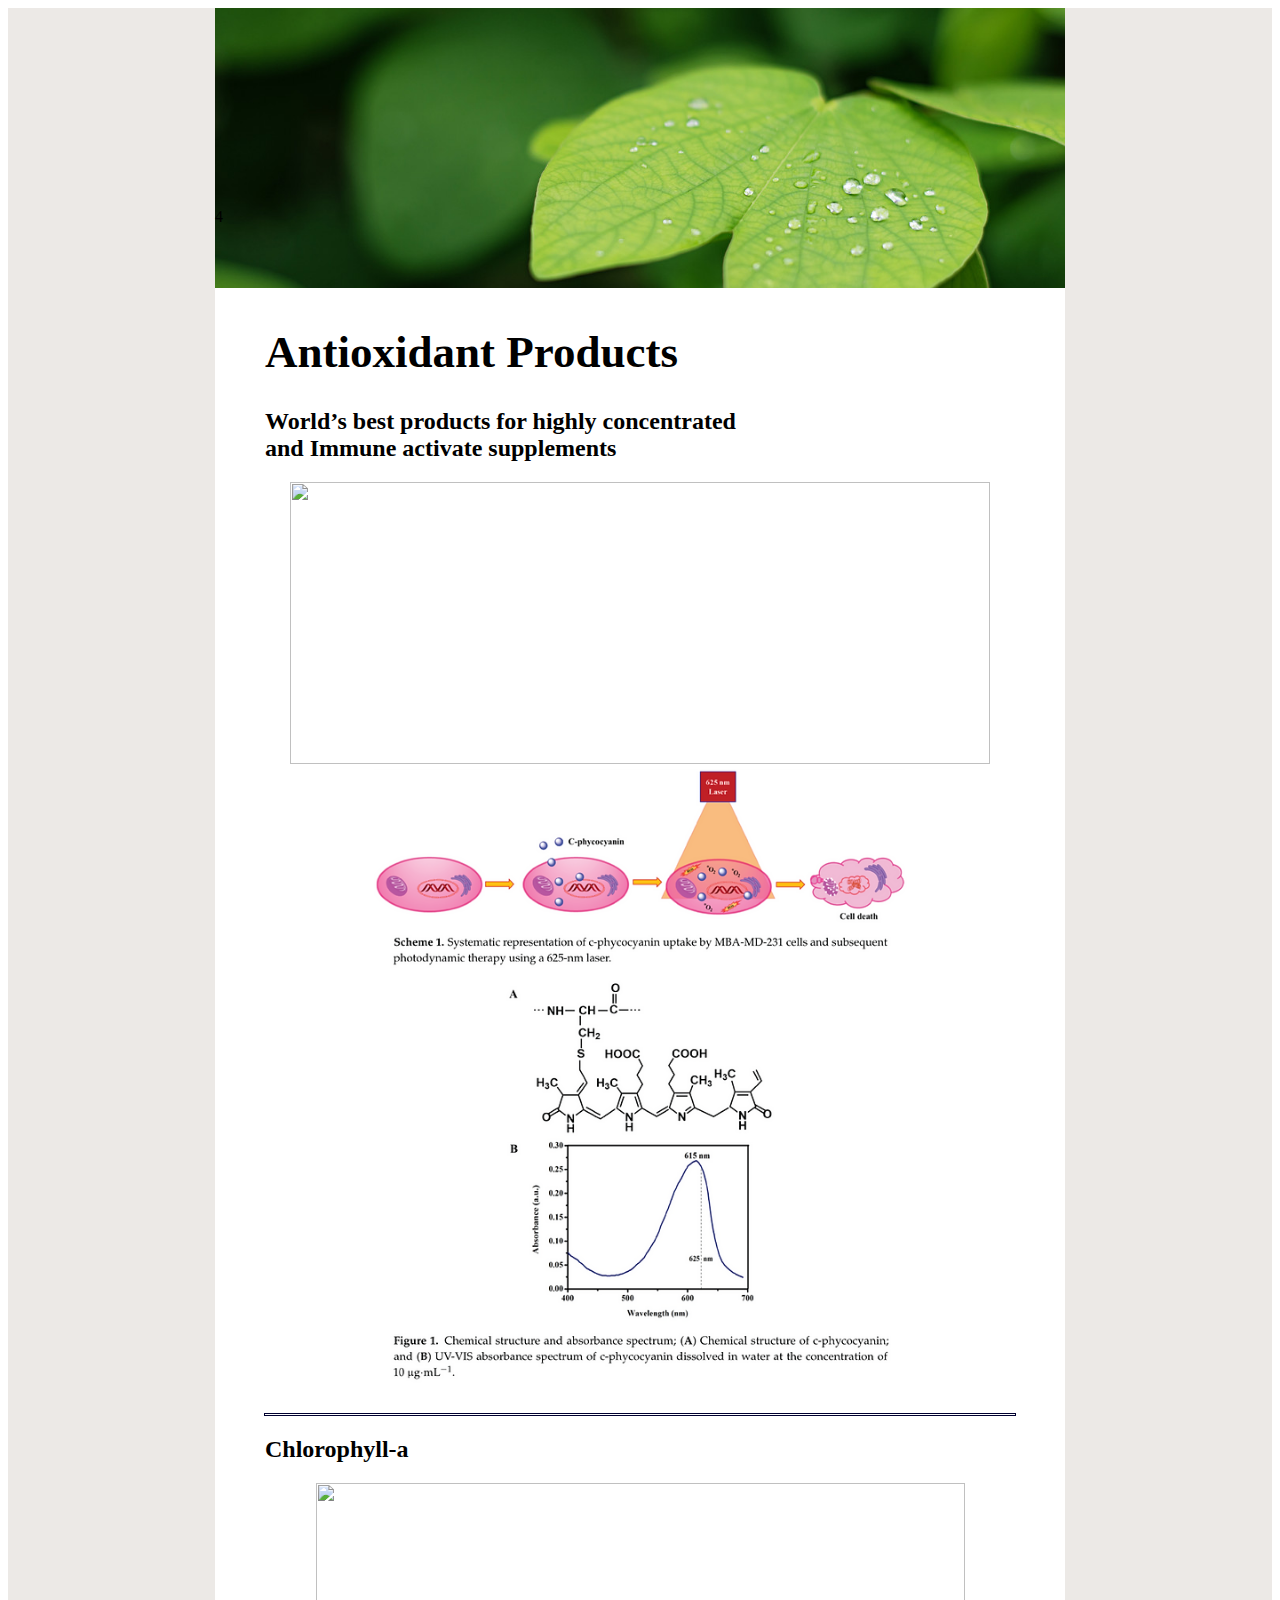
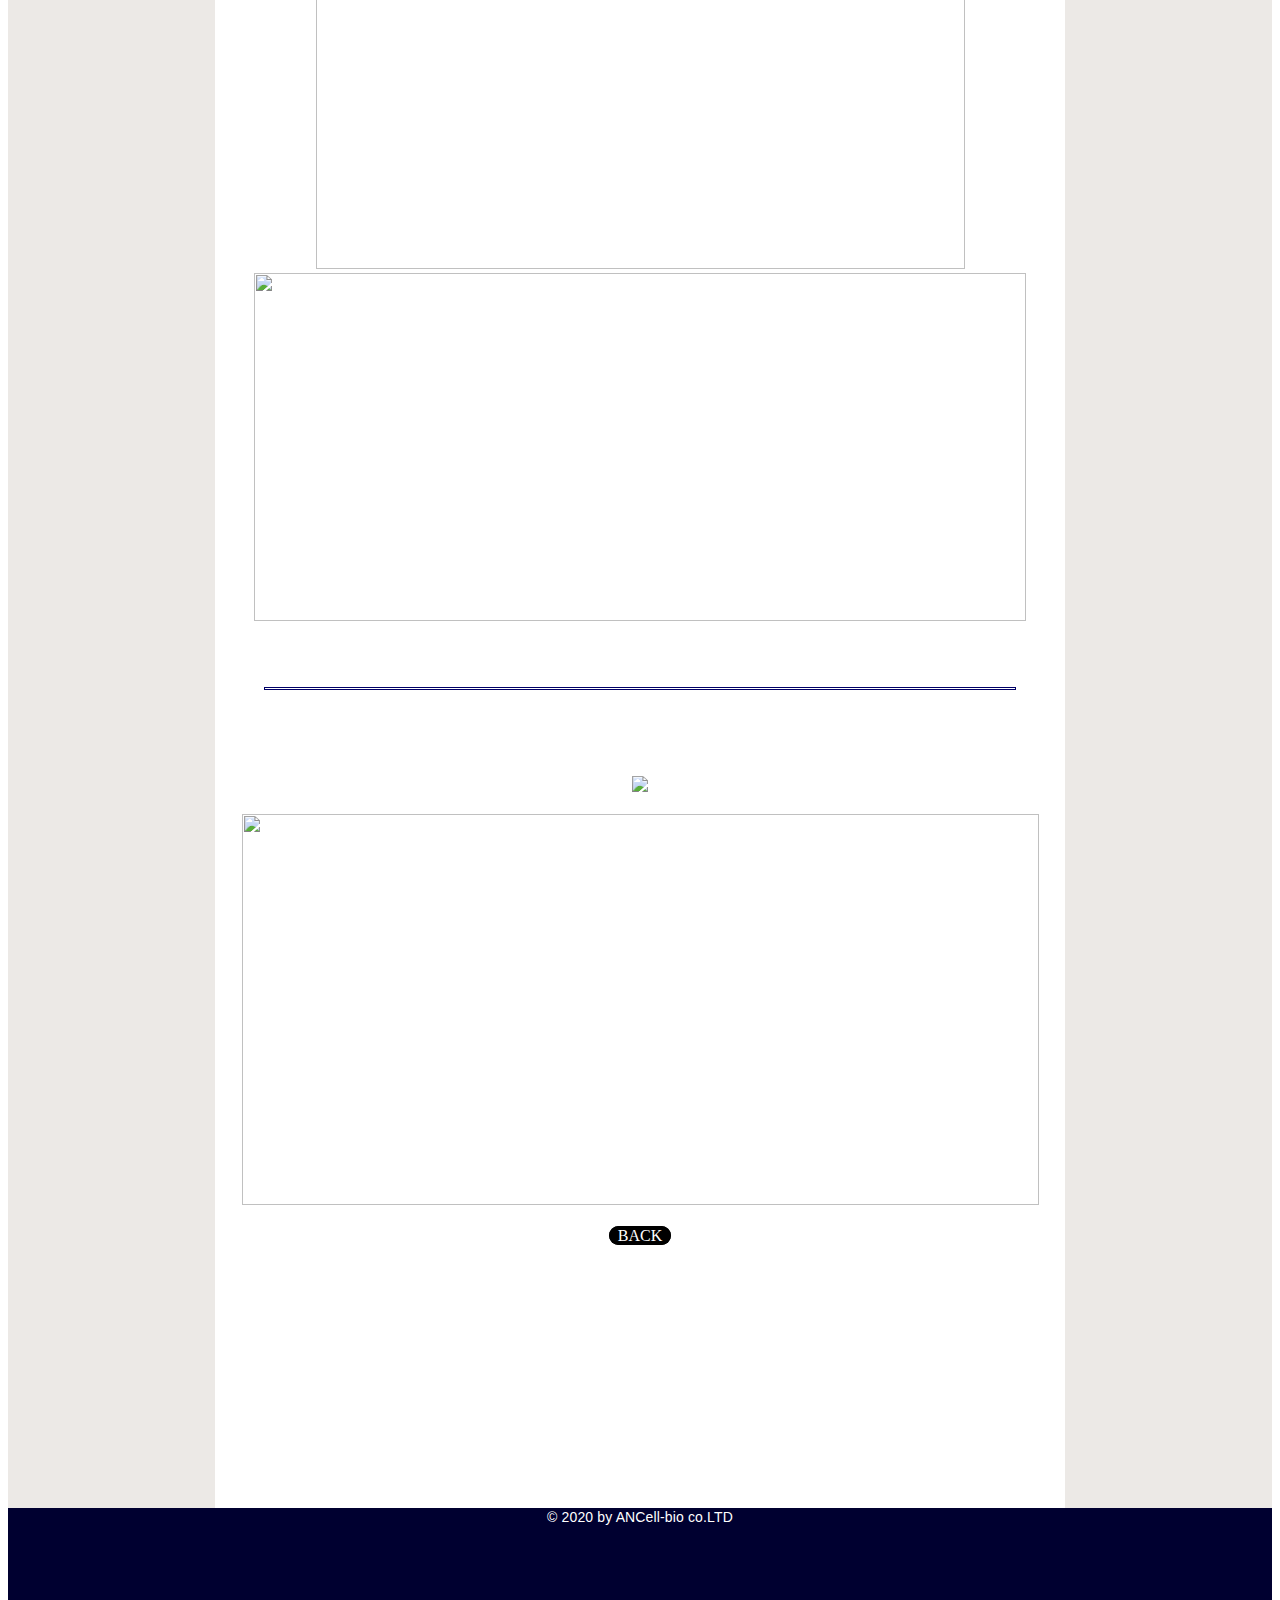
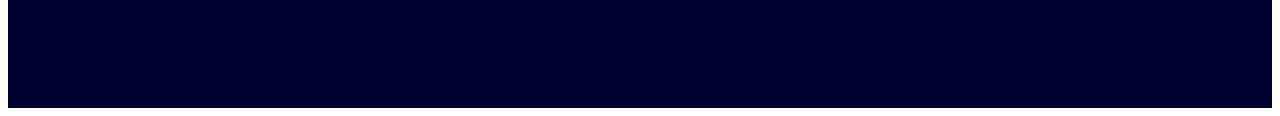
==== Antioxidant Products.html @ a896fa98 "Add files via upload" ====
<!DOCTYPE html>
<html>
  <head>
    <meta http-equiv="content-type" content="text/html; charset=utf-8">
    <title>Antioxidant Products</title>
    <link type="text/css" rel="stylesheet" href="Antioxidant%20Products.css">
  </head>
  <body>
    <div class="" id="BG_1706690261860_91560">
      <div id="BG_1706690269639_82137"><br>
      </div>
      <div id="BG_1706690285115_96511" style="text-align: center; background-color: #000030;"><span
          style="color: white; font-family: avenir-lt-w01_35-light1475496,avenir-lt-w05_35-light,sans-serif; font-size: 14px; font-style: normal; font-variant-ligatures: normal; font-variant-caps: normal; font-weight: 400; letter-spacing: 0.14px; text-align: center; text-indent: 0px; text-transform: none; word-spacing: 0px; -webkit-text-stroke-width: 0px; white-space: normal; text-decoration-style: initial; text-decoration-color: initial; display: inline !important; float: none;"
          id="BG_1706690795808_86530">© 2020 by ANCell-bio co.LTD</span></div>
      <div id="BG_1706690331035_31897"><br>
      </div>
      <div id="BG_1706690908681_55548"> 4
        <h1 id="BG_1706691279601_37860"> Antioxidant Products </h1>
        <h2 id="BG_1706691287713_17863"> World’s best products for highly
          concentrated <br>
          and Immune activate supplements </h2>
        <div style="text-align: center;"><img src="%ED%99%88%ED%8E%98%EC%9D%B4%EC%A7%80%20%EC%86%8C%EC%8A%A4-15.png"
            style="width: 700px; height: 282px;"><br>
          <img src="%25ED%2599%2588%25ED%258E%2598%25EC%259D%25B4%25EC%25A7%2580%2520%25.png"
            style="width: 533px; height: 615px;"></div>
        <div style="text-align: center;"><br>
        </div>
        <div style="text-align: center;">
          <hr style="width: 750px; height: 1px; color: #000030; border-style: solid; margin-left: auto; margin-right: auto;"><br>
        </div>
      </div>
      <div id="BG_1706690444367_66065"><br>
        <h2 id="BG_1706692009307_1895"> Chlorophyll-a </h2>
        <div style="text-align: center;"><img src="%EC%8B%A0%EA%B7%9C_A.jpg" style="width: 649px; height: 386px;"></div>
        <div style="text-align: center;"><img src="%ED%99%88%ED%8E%98%EC%9D%B4%EC%A7%80%20%EC%86%8C%EC%8A%A4-17.png"
            style="width: 772px; height: 348px;"></div>
        <div style="text-align: center;"><br>
        </div>
        <div style="text-align: center;"><br>
        </div>
        <div style="text-align: center;"><br>
        </div>
        <div style="text-align: center;">
          <hr style="width: 750px; height: 1px; color: #000066; border-style: solid; margin-left: auto; margin-right: auto;"><br>
        </div>
      </div>
      <div id="BG_1706690459934_48269"><br>
        <div style="text-align: center;"><img src="../Antioxidant%20_%20Ancellbio_files/Antioxidant%20_%20Ancellbio_files/ANC%20%ED%81%B4%EB%A1%9C%EB%A1%9C%ED%95%84_01-03.jpg"></div>
        <div style="text-align: center;"><br>
        </div>
        <div style="text-align: center;"><img src="%ED%99%88%ED%8E%98%EC%9D%B4%EC%A7%80%20%EC%86%8C%EC%8A%A4-16.png"
            style="width: 797px; height: 391px;"></div>
        <div style="text-align: center;"><br>
        </div>
        <div style="text-align: center;" id="BG_1706692719897_8680"><a href="Immune%20LAB.html"
            style="color: white;" id="BG_1706692909685_53976">&nbsp;&nbsp;BACK&nbsp;&nbsp;</a></div>
      </div>
      <div id="BG_1706690478311_93438"><br>
      </div>
    </div>
  </body>
</html>
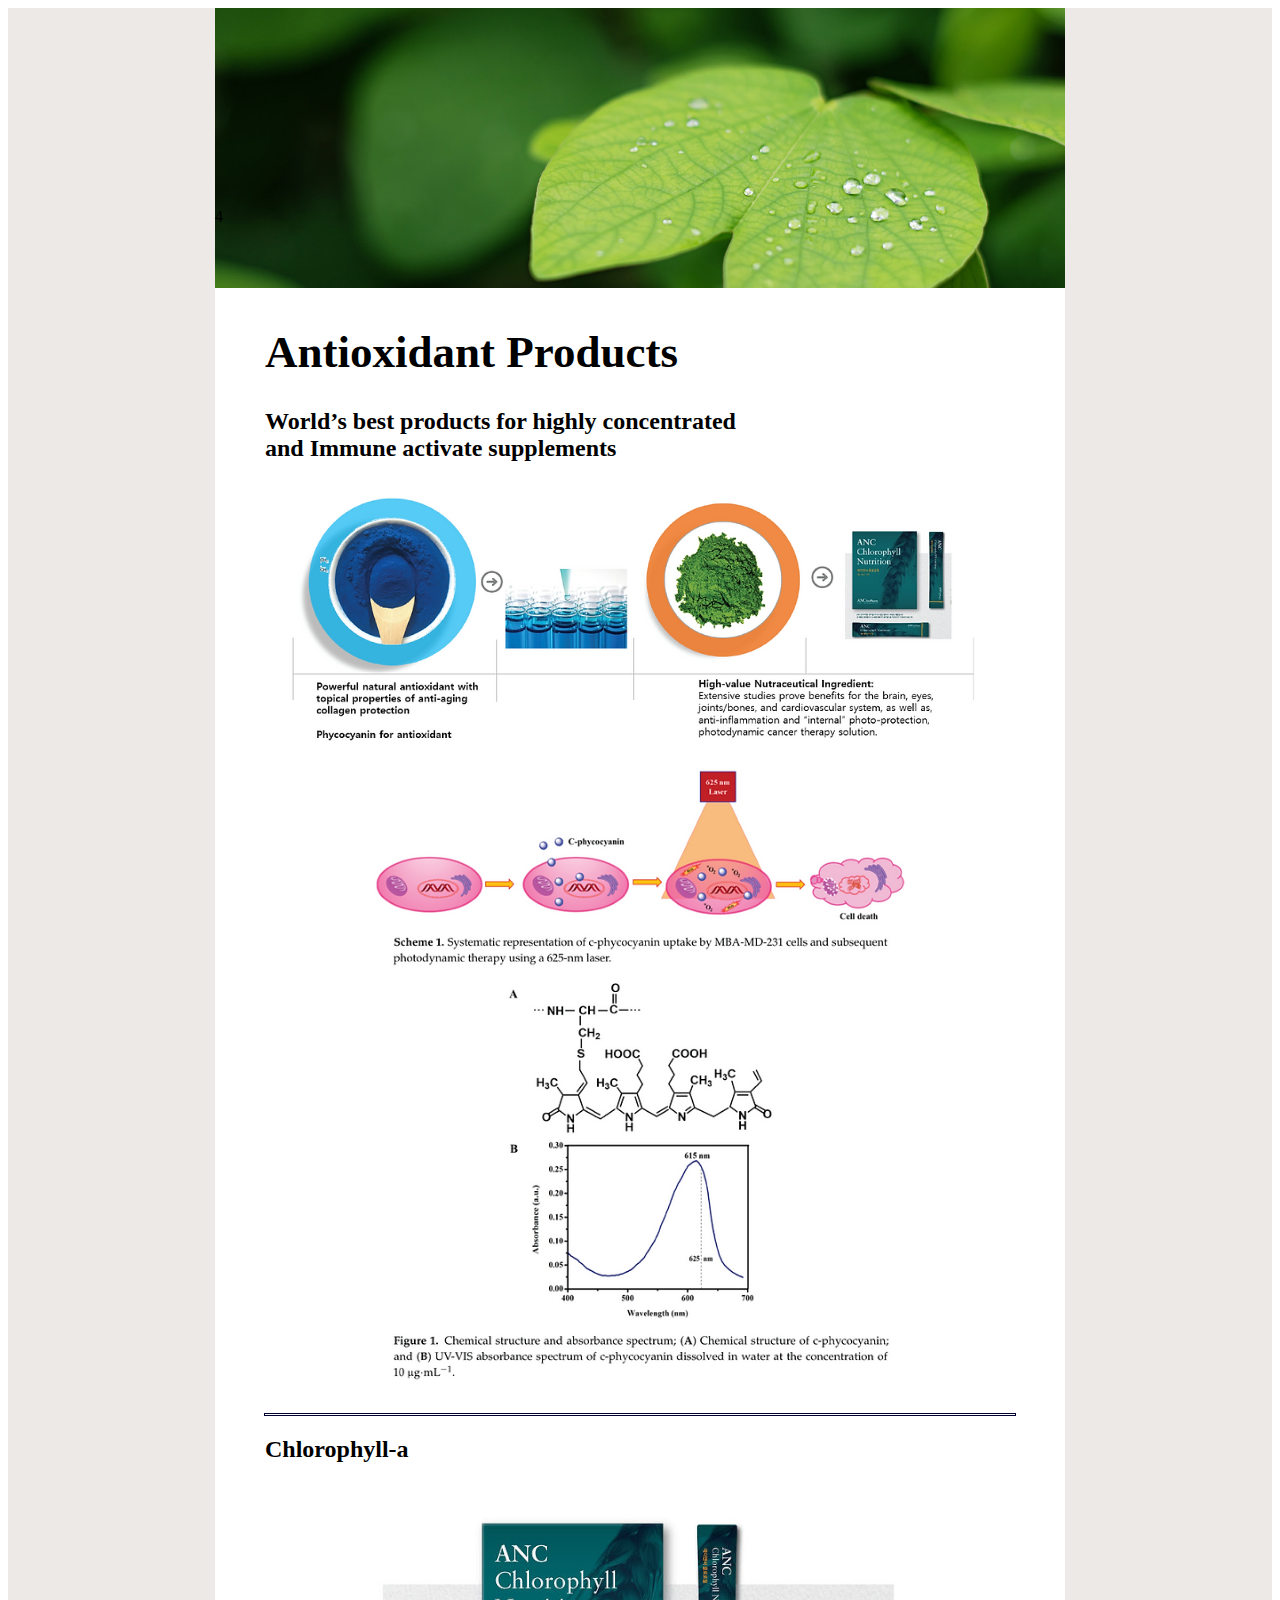
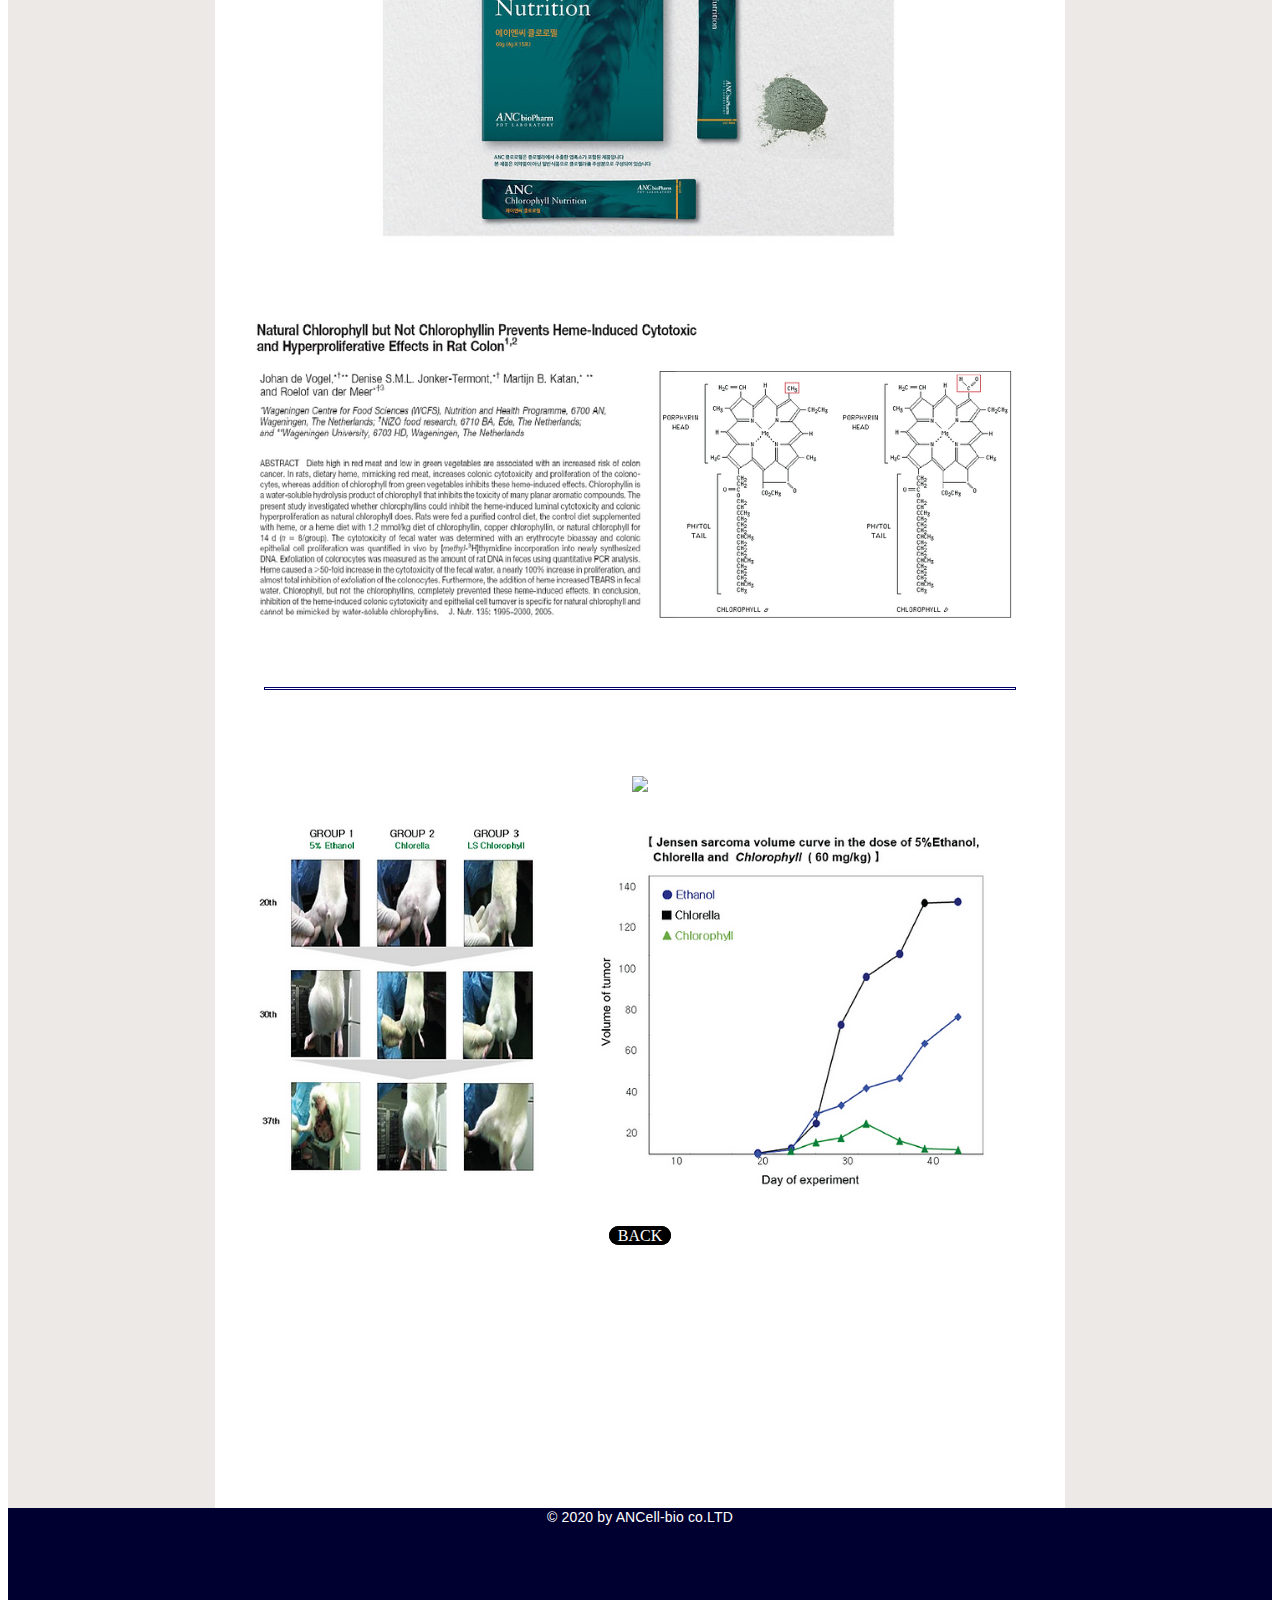
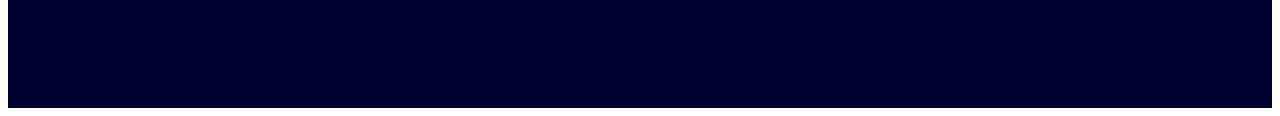
==== commit 0d51138e: "Update Antioxidant Products.html" ====
--- a/Antioxidant Products.html
+++ b/Antioxidant Products.html
@@ -9,9 +9,9 @@
     <div class="" id="BG_1706690261860_91560">
       <div id="BG_1706690269639_82137"><br>
       </div>
-      <div id="BG_1706690285115_96511" style="text-align: center; background-color: #000030;"><span+      <div id="BG_1706690285115_96511" style="text-align: center; background-color: #000030;"><span
 
-          style="color: white; font-family: avenir-lt-w01_35-light1475496,avenir-lt-w05_35-light,sans-serif; font-size: 14px; font-style: normal; font-variant-ligatures: normal; font-variant-caps: normal; font-weight: 400; letter-spacing: 0.14px; text-align: center; text-indent: 0px; text-transform: none; word-spacing: 0px; -webkit-text-stroke-width: 0px; white-space: normal; text-decoration-style: initial; text-decoration-color: initial; display: inline !important; float: none;"+          style="color: white; font-family: avenir-lt-w01_35-light1475496,avenir-lt-w05_35-light,sans-serif; font-size: 14px; font-style: normal; font-variant-ligatures: normal; font-variant-caps: normal; font-weight: 400; letter-spacing: 0.14px; text-align: center; text-indent: 0px; text-transform: none; word-spacing: 0px; -webkit-text-stroke-width: 0px; white-space: normal; text-decoration-style: initial; text-decoration-color: initial; display: inline !important; float: none;"
 
           id="BG_1706690795808_86530">© 2020 by ANCell-bio co.LTD</span></div>
       <div id="BG_1706690331035_31897"><br>
@@ -21,10 +21,10 @@
         <h2 id="BG_1706691287713_17863"> World’s best products for highly
           concentrated <br>
           and Immune activate supplements </h2>
-        <div style="text-align: center;"><img src="%ED%99%88%ED%8E%98%EC%9D%B4%EC%A7%80%20%EC%86%8C%EC%8A%A4-15.png"+        <div style="text-align: center;"><img src="%ED%99%88%ED%8E%98%EC%9D%B4%EC%A7%80%20%EC%86%8C%EC%8A%A4-15.png"
 
             style="width: 700px; height: 282px;"><br>
-          <img src="%25ED%2599%2588%25ED%258E%2598%25EC%259D%25B4%25EC%25A7%2580%2520%25.png"+          <img src="%25ED%2599%2588%25ED%258E%2598%25EC%259D%25B4%25EC%25A7%2580%2520%25.png"
 
             style="width: 533px; height: 615px;"></div>
         <div style="text-align: center;"><br>
@@ -36,7 +36,7 @@
       <div id="BG_1706690444367_66065"><br>
         <h2 id="BG_1706692009307_1895"> Chlorophyll-a </h2>
         <div style="text-align: center;"><img src="%EC%8B%A0%EA%B7%9C_A.jpg" style="width: 649px; height: 386px;"></div>
-        <div style="text-align: center;"><img src="%ED%99%88%ED%8E%98%EC%9D%B4%EC%A7%80%20%EC%86%8C%EC%8A%A4-17.png"+        <div style="text-align: center;"><img src="%ED%99%88%ED%8E%98%EC%9D%B4%EC%A7%80%20%EC%86%8C%EC%8A%A4-17.png"
 
             style="width: 772px; height: 348px;"></div>
         <div style="text-align: center;"><br>
@@ -50,15 +50,15 @@
         </div>
       </div>
       <div id="BG_1706690459934_48269"><br>
-        <div style="text-align: center;"><img src="../Antioxidant%20_%20Ancellbio_files/Antioxidant%20_%20Ancellbio_files/ANC%20%ED%81%B4%EB%A1%9C%EB%A1%9C%ED%95%84_01-03.jpg"></div>
+        <div style="text-align: center;"><img src="ANC%20%ED%81%B4%EB%A1%9C%EB%A1%9C%ED%95%84_01-03.jpg"></div>
         <div style="text-align: center;"><br>
         </div>
-        <div style="text-align: center;"><img src="%ED%99%88%ED%8E%98%EC%9D%B4%EC%A7%80%20%EC%86%8C%EC%8A%A4-16.png"+        <div style="text-align: center;"><img src="%ED%99%88%ED%8E%98%EC%9D%B4%EC%A7%80%20%EC%86%8C%EC%8A%A4-16.png"
 
             style="width: 797px; height: 391px;"></div>
         <div style="text-align: center;"><br>
         </div>
-        <div style="text-align: center;" id="BG_1706692719897_8680"><a href="Immune%20LAB.html"+        <div style="text-align: center;" id="BG_1706692719897_8680"><a href="Immune%20LAB.html"
 
             style="color: white;" id="BG_1706692909685_53976">&nbsp;&nbsp;BACK&nbsp;&nbsp;</a></div>
       </div>
